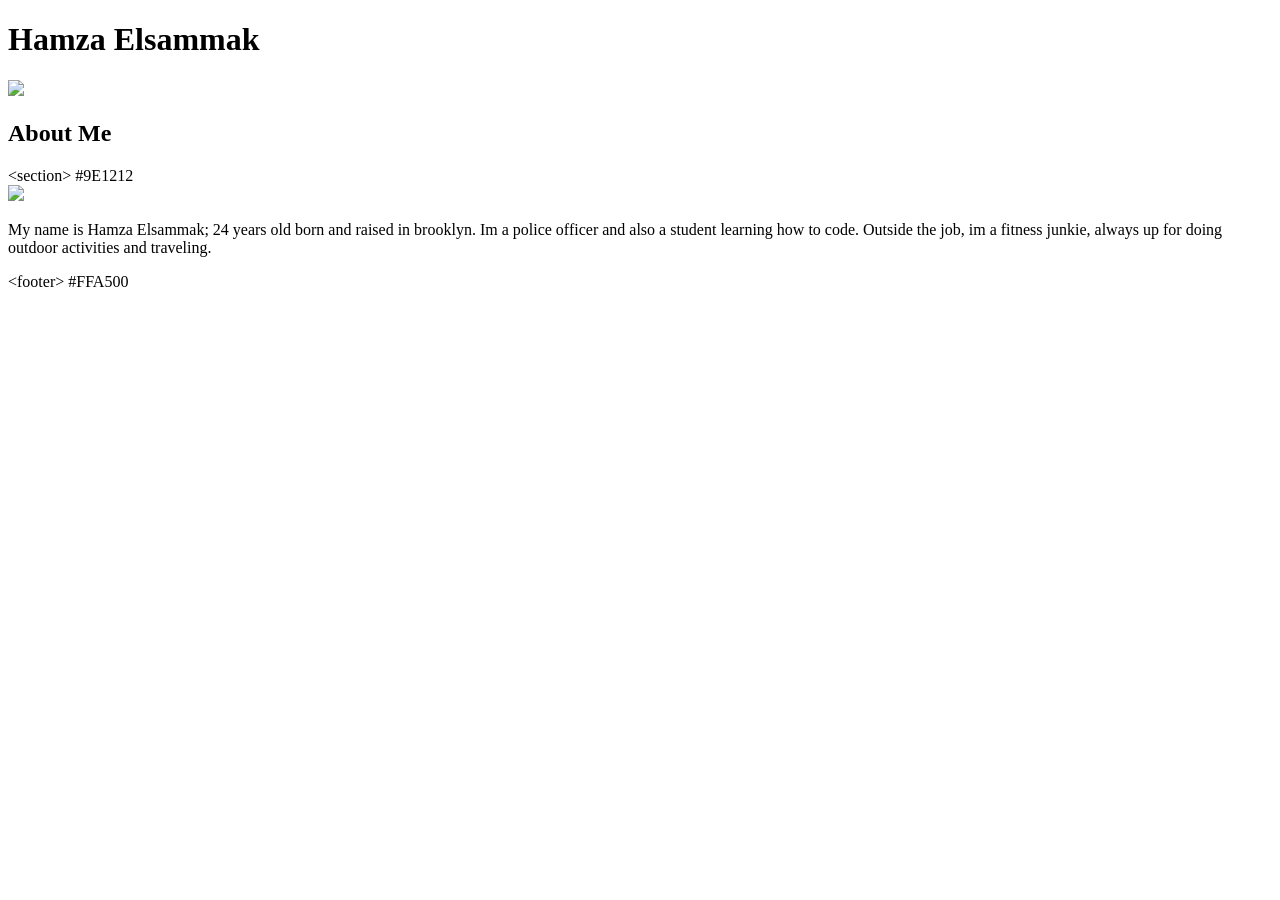
==== index.html @ 776b8085 "rename Basic-Portfolo.html to index.html" ====
<!DOCTYPE html>
<html lang="en-us">

<head>
  <meta charset="UTF-8">
  <title>Floats</title>
  <link rel="stylesheet" type="text/css" href="assests/css/Basic-Portfolio.css">
</head>

<body>

  <header>
      <h1>Hamza Elsammak</h1>
      <section id="right">
        <img src="https://scontent-lga3-1.xx.fbcdn.net/v/t1.0-9/67844789_10216869602910412_2878848189744545792_n.jpg?_nc_cat=109&_nc_oc=AQmXIkOgGtnTg6YGTYqGPecSzIGysPMwmp5O5FMfZTxhL8VRT7mBl9dpIlFt9s_TNig&_nc_ht=scontent-lga3-1.xx&oh=31fb4d687cafd4b17323f9b20f038094&oe=5E5D5E79">
        
      </section>

  </header>

  <section id="left">
    <h1>About Me</h1>
  </section>

  <section id="middle">
    &lt;section&gt; #9E1212
  </section>

  

  <section id="full">
    <aside>
      <img src="https://scontent-lga3-1.xx.fbcdn.net/v/t1.0-9/67796625_10216842875962255_869109284003119104_n.jpg?_nc_cat=104&_nc_oc=AQlUPe_hR5YqVcHA-XU5CAEXFYeu5E5KLYJzWRSJgjiZMv0PI82uLZyO--wZ8CYSn1o&_nc_ht=scontent-lga3-1.xx&oh=04f10284da6fb38779ef9f00add3e4a1&oe=5E1879C9">
      
    </aside>
    <p>    My name is Hamza Elsammak; 24 years old born and raised in brooklyn. Im a police officer and also a student learning how to code. Outside the job, im a fitness junkie, always up for doing outdoor activities and traveling.</p>
  </section>

  <footer>
    &lt;footer&gt; #FFA500
  </footer>

</body>

</html>
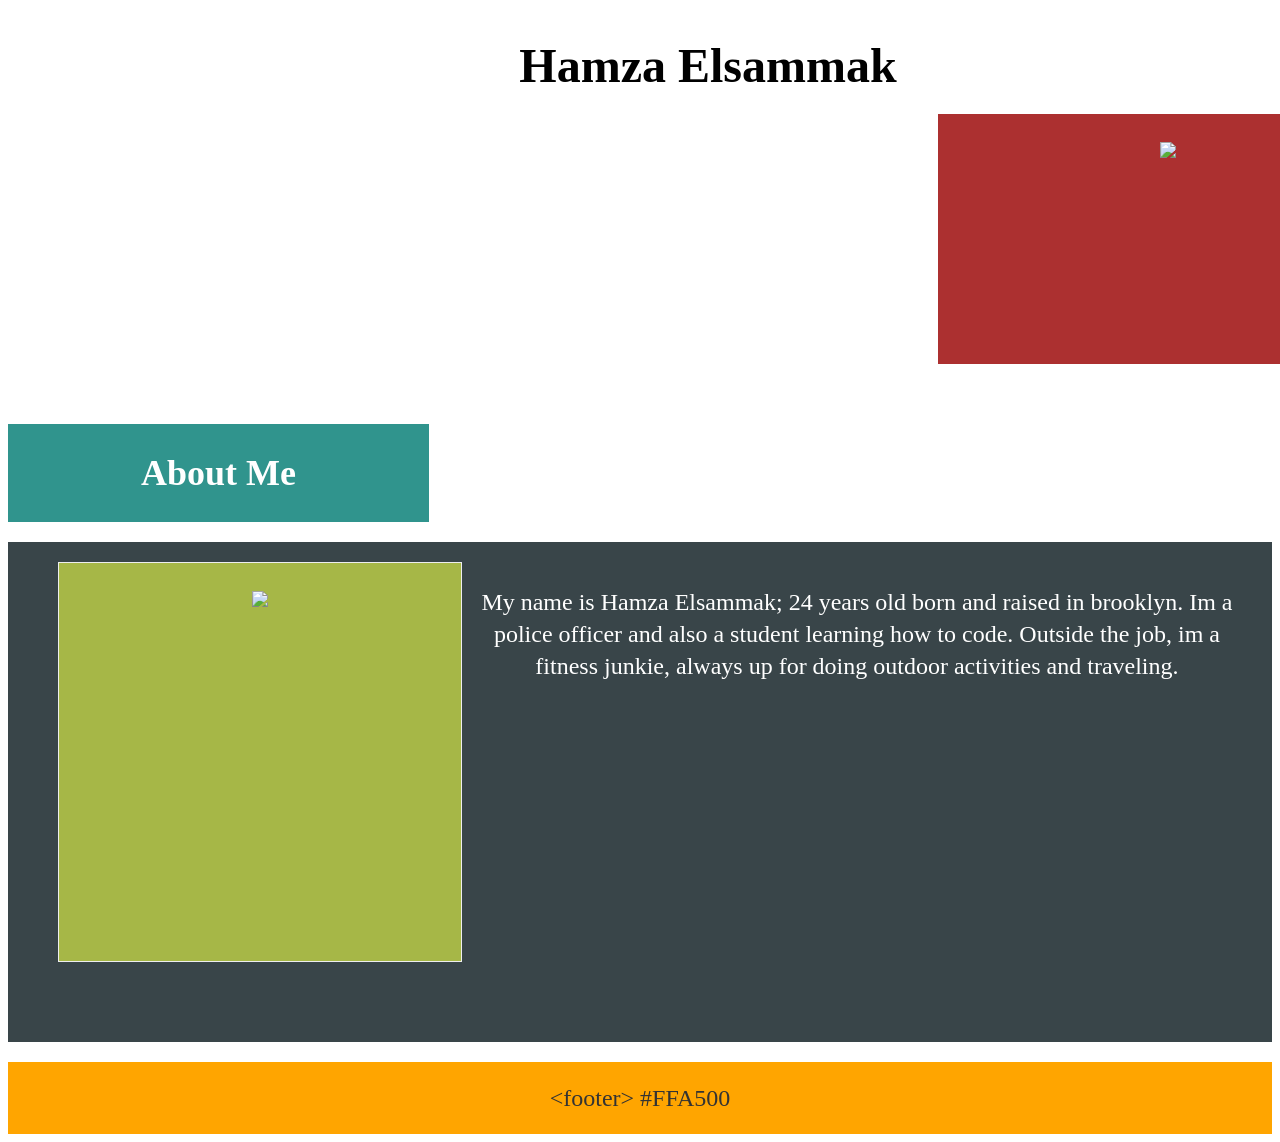
==== commit 7754347a: "changed Basic-Portfolio.css to style.css" ====
--- a/index.html
+++ b/index.html
@@ -4,7 +4,7 @@
 <head>
   <meta charset="UTF-8">
   <title>Floats</title>
-  <link rel="stylesheet" type="text/css" href="assests/css/Basic-Portfolio.css">
+  <link rel="stylesheet" type="text/css" href="assests/css/style.css">
 </head>
 
 <body>
--- a/assests/css/style.css
+++ b/assests/css/style.css
@@ -0,0 +1,77 @@
+* {
+    box-sizing: border-box;
+  text-align: center;
+}
+
+body {
+    font-size: 24px;
+    line-height: 32px;
+    color: #333;
+  }
+  
+  header {
+    float: left;
+    padding: 10px;
+    width: 1400px;
+    margin-bottom: 30px;
+    color: rgb(0, 0, 0);
+    background: rgb(255, 255, 255);
+  }
+  
+  section {
+    padding: 20px;
+    margin-bottom: 20px;
+    background: #FFA500;
+  }
+  
+  #left {
+    float: left;
+    padding: 3px;
+    clear: both;
+    width: 33.3%;
+    color: #fff;
+    background: #30948D;
+  }
+  
+  #middle {
+    float: left;
+    width: 33.3%;
+    color: #fff;
+    background: rgb(255, 255, 255);
+  }
+  
+  #right {
+    float: right;
+    height: 250px;
+    width: 33.3%;
+    color: #fff;
+    background: rgb(172, 48, 48);
+  }
+  
+  #full {
+    width: 100%;
+    overflow: auto;
+    height: 500px;
+    clear: both;
+    color: #fff;
+    background: #394549;
+  }
+  
+  
+  aside {
+    float: left;
+    width: 33%;
+    height: 400px;
+    padding: 20px;
+    margin-left: 30px;
+    text-decoration-color: white;
+    background: #a6b747;
+    border: 1px solid #eee;
+    background-size: 400px 20px
+  }
+  
+  footer {
+    padding: 20px;
+    clear: both;
+    background: #FFA500;
+  }
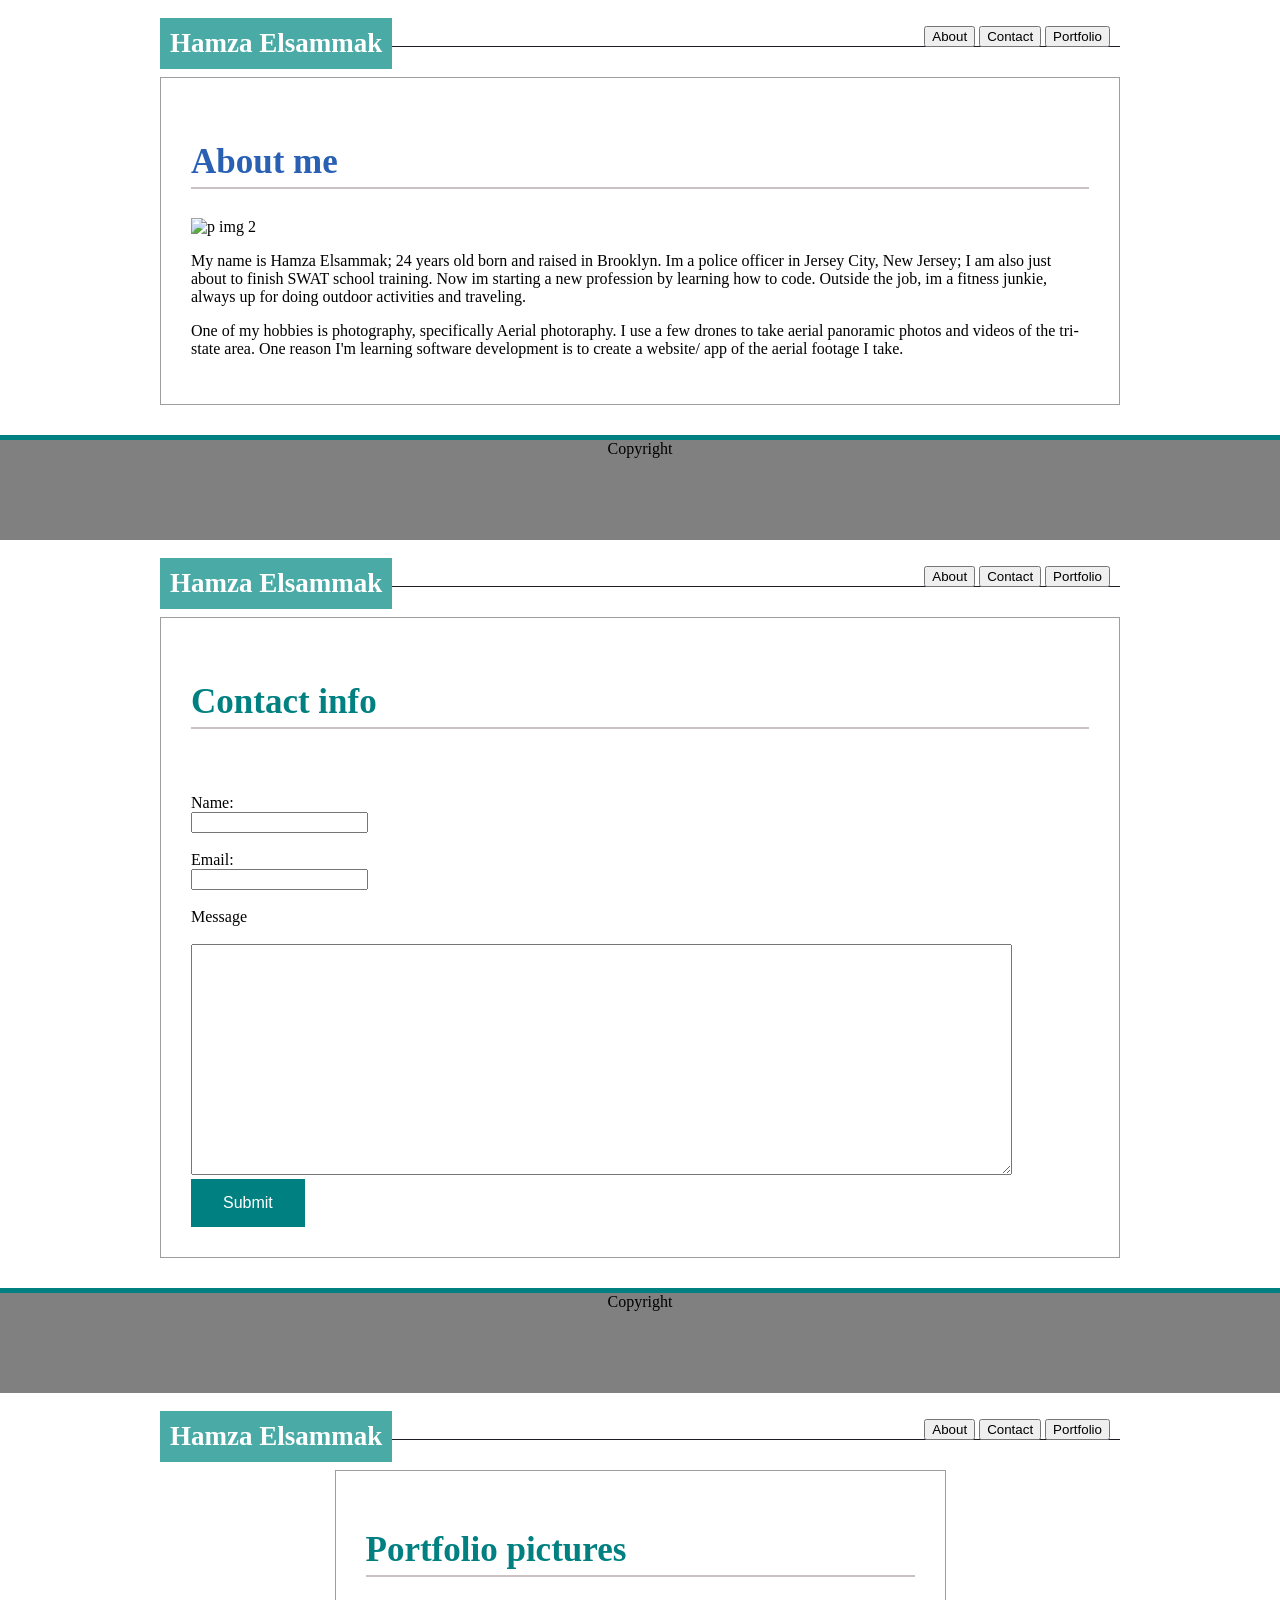
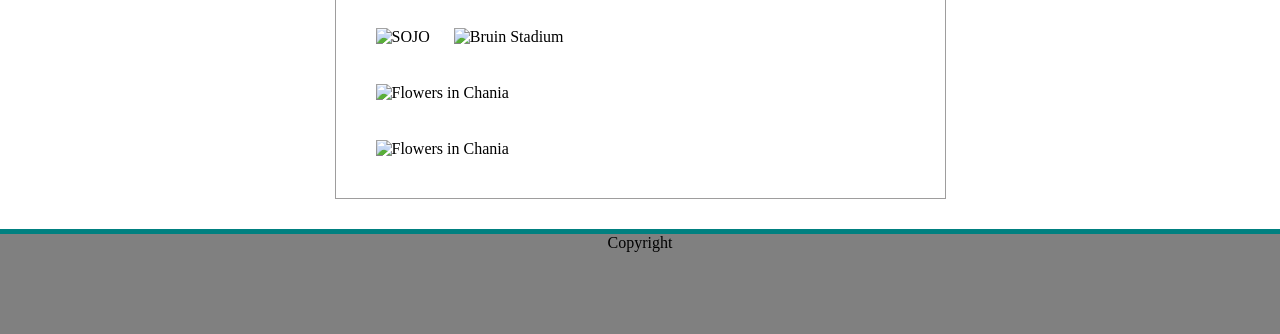
==== commit b8654cde: "update" ====
--- a/index.html
+++ b/index.html
@@ -1,45 +1,124 @@
 <!DOCTYPE html>
 <html lang="en-us">
+   <meta charset="UTF-8">
+   <title>Portfolio</title>
+   <link rel="stylesheet" type="text/css" href="assests/css/style.css">
+   
+   <body>
+       <header>
+           <div class="container">
+                   <h1 class="Name">Hamza Elsammak</h1>
+                   <nav class="navlinks">
+                       <ul>
+                           <li><button id="btn-1">About</button></li>
+                           <li><button id="btn-2">Contact</button></li>
+                           <li><button id="btn-3">Portfolio</button></li>
+                       </ul>
+                   </nav>
+           </div>
+       </header>
+           <div class=Main>
+           </div>
+       <section>
+               <div class="content">
+                       <h1 id="h1footer">About me</h1>
+                       
+                       <img src="https://scontent-lga3-1.xx.fbcdn.net/v/t1.0-9/67796625_10216842875962255_869109284003119104_n.jpg?_nc_cat=104&_nc_oc=AQlUPe_hR5YqVcHA-XU5CAEXFYeu5E5KLYJzWRSJgjiZMv0PI82uLZyO--wZ8CYSn1o&_nc_ht=scontent-lga3-1.xx&oh=04f10284da6fb38779ef9f00add3e4a1&oe=5E1879C9"
+                        alt="p img 2" width="300" height="345" hspace="0">
+                       
+                       
+                       <p> My name is Hamza Elsammak; 24 years old born and raised in Brooklyn. Im a police officer in Jersey City, New Jersey; I am also just about to finish SWAT school training. Now im starting a new profession by learning how to code. Outside the job, im a fitness junkie, always up for doing outdoor activities and traveling.
+                           <p>
+                                  <p> One of my hobbies is photography, specifically Aerial photoraphy. I use a few drones to take aerial panoramic photos and videos of the tri-state area. One reason I'm learning software development is to create a website/ app of the aerial footage I take. </p>
+                 </div>
+                 <footer class="footer">Copyright </footer>
+       </section>
+</body>
+</html>
 
-<head>
-  <meta charset="UTF-8">
-  <title>Floats</title>
-  <link rel="stylesheet" type="text/css" href="assests/css/style.css">
-</head>
+<!DOCTYPE html>
+<html lang="en">
+   <meta charset="UTF-8">
+   <title>Portfolio</title>
+   <link rel="stylesheet" type="text/css" href="assests/css/style.css">
+   <body>
+       <header>
+           <div class="container">
+                   <h1 class="Name">Hamza Elsammak</h1>
+                   <nav class="navlinks">
+                       <ul>
+                           <li><button id="btn-1">About</button> </li>
+                           <li><button id="btn-2">Contact</button></li>
+                           <li><button id="btn-3">Portfolio</button></li>
+                       </ul>
+                   </nav>
+           </div>
+       </header>
+           <div class=Main>
+           </div>
+       <section>
+               <div class="content2">
+                      <h1 id="h1contact">Contact info</h1>
+                      <br>
+                       <form action="**">
+                           <br>
+                           Name:<br>
+                           <input type="text" name="firstname">
+                           <br>
+                           <br>
+                           Email:<br>
+                           <input type="text" name="lastname">
+                           <br><br>
+                           Message
+                           <br><br>
+                           <textarea id=text rows="15%" cols="100%">
+                                   </textarea>
+                           <br>
+                           <button class="button">Submit</button>
+                           </form>
+                 </div>
+                 <footer class="footer">Copyright </footer>
+       </section>
+</body>
+</html>
+<!DOCTYPE html>
+<html lang="en">
+   <meta charset="UTF-8">
+   <title>Portfolio pictures</title>
+   <link rel="stylesheet" type="text/css" href="assests/css/style.css">
+   <body>
+       <header>
+           <div class="container">
+                   <h1 class="Name">Hamza Elsammak</h1>
+                   <nav class="navlinks">
+                       <ul>
+                           <li><button id="btn-1">About</button></li>
+                           <li><button id="btn-2">Contact</button></li>
+                           <li><button id="btn-3">Portfolio</button></li>
+                       </ul>
+                   </nav>
+           </div>
+       </header>
+           <div class=Main>
+                   <div class="content3">
+                           <h1 id="h1contact">Portfolio pictures</h1>
+                           <br>
+                            <form action="**">
+                                <img id="photo1" src="https://scontent.fbos1-2.fna.fbcdn.net/v/t1.0-9/73149001_10217444531443266_1582270985548070912_o.jpg?_nc_cat=102&_nc_oc=AQnibHIQji28vwMw1fPmyjkr1-Jt5aWR_bP300aLFlQPxDqceczX5c08oA7bizBge6w&_nc_ht=scontent.fbos1-2.fna&oh=6643731043cac19ed937134b3c06720e&oe=5E1AD69D"
+                                alt="SOJO" width="200" height="200" hspace="0">
 
-<body>
+                                <img id="photo2" src="https://scontent-lga3-1.xx.fbcdn.net/v/t1.0-9/34415902_10213768406742446_2291065121964818432_n.jpg?_nc_cat=111&_nc_oc=AQkhrHC6iXKXubpTndM8SqnnR1jzpgRbrXhvnDwb5n9JYrjCJfBvLG8hbDzqf1g3v5o&_nc_ht=scontent-lga3-1.xx&oh=5da21fa248ffa0ea0f86b382a9a3b268&oe=5E6335AA" alt="Bruin Stadium" width="450" height="300" hspace="0">
+                                <br><br>
 
-  <header>
-      <h1>Hamza Elsammak</h1>
-      <section id="right">
-        <img src="https://scontent-lga3-1.xx.fbcdn.net/v/t1.0-9/67844789_10216869602910412_2878848189744545792_n.jpg?_nc_cat=109&_nc_oc=AQmXIkOgGtnTg6YGTYqGPecSzIGysPMwmp5O5FMfZTxhL8VRT7mBl9dpIlFt9s_TNig&_nc_ht=scontent-lga3-1.xx&oh=31fb4d687cafd4b17323f9b20f038094&oe=5E5D5E79">
-        
-      </section>
-
-  </header>
-
-  <section id="left">
-    <h1>About Me</h1>
-  </section>
-
-  <section id="middle">
-    &lt;section&gt; #9E1212
-  </section>
-
-  
-
-  <section id="full">
-    <aside>
-      <img src="https://scontent-lga3-1.xx.fbcdn.net/v/t1.0-9/67796625_10216842875962255_869109284003119104_n.jpg?_nc_cat=104&_nc_oc=AQlUPe_hR5YqVcHA-XU5CAEXFYeu5E5KLYJzWRSJgjiZMv0PI82uLZyO--wZ8CYSn1o&_nc_ht=scontent-lga3-1.xx&oh=04f10284da6fb38779ef9f00add3e4a1&oe=5E1879C9">
-      
-    </aside>
-    <p>    My name is Hamza Elsammak; 24 years old born and raised in brooklyn. Im a police officer and also a student learning how to code. Outside the job, im a fitness junkie, always up for doing outdoor activities and traveling.</p>
-  </section>
-
-  <footer>
-    &lt;footer&gt; #FFA500
-  </footer>
-
+                                <img id="photo3" src="./images/profile-placeholder.png" alt="Flowers in Chania" >
+                                <br><br>
+                                <img id="photo4" src="./images/profile-placeholder.png" alt="Flowers in Chania" >
+                                <br>
+                                </form>
+                      </div>
+                      <footer class="footer">Copyright </footer>
+            </section>
+           </div>
+       <section>
 </body>
-
 </html>
--- a/assests/css/style.css
+++ b/assests/css/style.css
@@ -1,77 +1,151 @@
-* {
-    box-sizing: border-box;
-  text-align: center;
+body{
+    
+  margin: 0 auto;
+  background-image: url("../images/so-white.png");
+ font-family:'Times New Roman', 'Helvetica Neue', Helvetica, sans-serif;
 }
-
-body {
-    font-size: 24px;
-    line-height: 32px;
-    color: #333;
+.Name{
+  font-family: 'Georgia', Times, Times New Roman, serif;
+  background: #4aaaa5;
+  font-size: 27px;
+  color: white;
+  float: left;
+  padding: 10px;
+}
+header{
+  background: white;
+}
+#h1footer{
+  color: rgb(41, 96, 179);
+  border-bottom: 2px solid #cac2c2;
+  padding-top: 5px;
+  padding-bottom: 5px;
+  font-size: 35px;
+  font-family:'Times New Roman', 'Helvetica Neue', Helvetica, sans-serif;
+}
+.container{
+  height: 46px ;
+  border-bottom: 1px solid rgb(28, 28, 39);
+  margin-bottom: 15px;
+  margin: 0 auto;
+  width: 960px;
+  font-family:'Times New Roman', 'Helvetica Neue', Helvetica, sans-serif;
+}
+.navlinks{
+  float: right;
+  padding: 10px;
+  font-family:'Times New Roman', 'Helvetica Neue', Helvetica, sans-serif;
+}
+.content{
+  width: 960px;
+  background: #ffffff;
+  border: solid;
+  border-color: rgb(158, 157, 157);
+  border-width: 1px;
+  display: block;
+  padding: 30px;
+  margin: 30px auto;
+  box-sizing: border-box;
+  font-family:'Times New Roman', 'Helvetica Neue', Helvetica, sans-serif;
+}
+li {
+  display: inline;
+  font-family:'Times New Roman', 'Helvetica Neue', Helvetica, sans-serif;
+}
+ul{
+  top: 94px;
+  width: 100%;
+  float: left;
+}
+nav{
+  float: right;
+}
+.footer{
+    background-color: gray;
+    border-top:5px solid  teal;
+    height:100px;
+    display:block;
+    width:100%;
+    text-align: center;
   }
-  
-  header {
-    float: left;
-    padding: 10px;
-    width: 1400px;
-    margin-bottom: 30px;
-    color: rgb(0, 0, 0);
-    background: rgb(255, 255, 255);
+  #photo1
+  {
+      width: 200px;
+      height: 100px;
+      margin: 5px;
+      /* float: left; */
+      padding:5px;
   }
-  
-  section {
-    padding: 20px;
-    margin-bottom: 20px;
-    background: #FFA500;
+  #photo2
+  {
+      width: 200px;
+      height: 100px;
+      margin: 5px;
+      /* float: left; */
+      padding:5px;
   }
-  
-  #left {
-    float: left;
-    padding: 3px;
-    clear: both;
-    width: 33.3%;
-    color: #fff;
-    background: #30948D;
+  #photo3
+  {
+      width: 200px;
+      height: 100px;
+      margin: 5px;
+      /* float:; */
+      padding:5px;
   }
-  
-  #middle {
-    float: left;
-    width: 33.3%;
-    color: #fff;
-    background: rgb(255, 255, 255);
+  #photo4
+  {
+      width: 200px;
+      height: 100px;
+      margin: 5px;
+      /* float:; */
+      padding:5px;
   }
-  
-  #right {
-    float: right;
-    height: 250px;
-    width: 33.3%;
-    color: #fff;
-    background: rgb(172, 48, 48);
+  #photo5
+  {
+      width: 100px;
+      height: 100px;
+      margin: 5px;
+      /* float:; */
+      padding:5px;
   }
-  
-  #full {
-    width: 100%;
-    overflow: auto;
-    height: 500px;
-    clear: both;
-    color: #fff;
-    background: #394549;
+  #h1contact
+  {
+      color: teal;
+      border-bottom: 2px solid #cac2c2;
+      padding-top: 5px;
+      padding-bottom: 5px;
+      font-size: 35px;
   }
-  
-  
-  aside {
-    float: left;
-    width: 33%;
-    height: 400px;
-    padding: 20px;
-    margin-left: 30px;
-    text-decoration-color: white;
-    background: #a6b747;
-    border: 1px solid #eee;
-    background-size: 400px 20px
-  }
-  
-  footer {
-    padding: 20px;
-    clear: both;
-    background: #FFA500;
-  }+  .button
+  {
+      background-color: teal;
+      border: none;
+      color: white;
+      padding: 15px 32px;
+      text-align: center;
+      text-decoration: none;
+      display: inline-block;
+      font-size: 16px;
+      }
+      .content2{
+          width: 960px;
+          background: #ffffff;
+          border: solid;
+          border-color: rgb(158, 157, 157);
+          border-width: 1px;
+          display: block;
+          padding: 30px;
+          margin: 30px auto;
+          box-sizing: border-box;
+      }
+      .content3{
+          width: 611px;
+          background: #ffffff;
+          border: solid;
+          border-color: rgb(158, 157, 157);
+          border-width: 1px;
+          display: block;
+          padding: 30px;
+          margin: 30px auto;
+          box-sizing: border-box;
+      }
--- a/assests/css/style.css
+++ b/assests/css/style.css
@@ -1,77 +1,151 @@
-* {
-    box-sizing: border-box;
-  text-align: center;
+body{
+    
+  margin: 0 auto;
+  background-image: url("../images/so-white.png");
+ font-family:'Times New Roman', 'Helvetica Neue', Helvetica, sans-serif;
 }
-
-body {
-    font-size: 24px;
-    line-height: 32px;
-    color: #333;
+.Name{
+  font-family: 'Georgia', Times, Times New Roman, serif;
+  background: #4aaaa5;
+  font-size: 27px;
+  color: white;
+  float: left;
+  padding: 10px;
+}
+header{
+  background: white;
+}
+#h1footer{
+  color: rgb(41, 96, 179);
+  border-bottom: 2px solid #cac2c2;
+  padding-top: 5px;
+  padding-bottom: 5px;
+  font-size: 35px;
+  font-family:'Times New Roman', 'Helvetica Neue', Helvetica, sans-serif;
+}
+.container{
+  height: 46px ;
+  border-bottom: 1px solid rgb(28, 28, 39);
+  margin-bottom: 15px;
+  margin: 0 auto;
+  width: 960px;
+  font-family:'Times New Roman', 'Helvetica Neue', Helvetica, sans-serif;
+}
+.navlinks{
+  float: right;
+  padding: 10px;
+  font-family:'Times New Roman', 'Helvetica Neue', Helvetica, sans-serif;
+}
+.content{
+  width: 960px;
+  background: #ffffff;
+  border: solid;
+  border-color: rgb(158, 157, 157);
+  border-width: 1px;
+  display: block;
+  padding: 30px;
+  margin: 30px auto;
+  box-sizing: border-box;
+  font-family:'Times New Roman', 'Helvetica Neue', Helvetica, sans-serif;
+}
+li {
+  display: inline;
+  font-family:'Times New Roman', 'Helvetica Neue', Helvetica, sans-serif;
+}
+ul{
+  top: 94px;
+  width: 100%;
+  float: left;
+}
+nav{
+  float: right;
+}
+.footer{
+    background-color: gray;
+    border-top:5px solid  teal;
+    height:100px;
+    display:block;
+    width:100%;
+    text-align: center;
   }
-  
-  header {
-    float: left;
-    padding: 10px;
-    width: 1400px;
-    margin-bottom: 30px;
-    color: rgb(0, 0, 0);
-    background: rgb(255, 255, 255);
+  #photo1
+  {
+      width: 200px;
+      height: 100px;
+      margin: 5px;
+      /* float: left; */
+      padding:5px;
   }
-  
-  section {
-    padding: 20px;
-    margin-bottom: 20px;
-    background: #FFA500;
+  #photo2
+  {
+      width: 200px;
+      height: 100px;
+      margin: 5px;
+      /* float: left; */
+      padding:5px;
   }
-  
-  #left {
-    float: left;
-    padding: 3px;
-    clear: both;
-    width: 33.3%;
-    color: #fff;
-    background: #30948D;
+  #photo3
+  {
+      width: 200px;
+      height: 100px;
+      margin: 5px;
+      /* float:; */
+      padding:5px;
   }
-  
-  #middle {
-    float: left;
-    width: 33.3%;
-    color: #fff;
-    background: rgb(255, 255, 255);
+  #photo4
+  {
+      width: 200px;
+      height: 100px;
+      margin: 5px;
+      /* float:; */
+      padding:5px;
   }
-  
-  #right {
-    float: right;
-    height: 250px;
-    width: 33.3%;
-    color: #fff;
-    background: rgb(172, 48, 48);
+  #photo5
+  {
+      width: 100px;
+      height: 100px;
+      margin: 5px;
+      /* float:; */
+      padding:5px;
   }
-  
-  #full {
-    width: 100%;
-    overflow: auto;
-    height: 500px;
-    clear: both;
-    color: #fff;
-    background: #394549;
+  #h1contact
+  {
+      color: teal;
+      border-bottom: 2px solid #cac2c2;
+      padding-top: 5px;
+      padding-bottom: 5px;
+      font-size: 35px;
   }
-  
-  
-  aside {
-    float: left;
-    width: 33%;
-    height: 400px;
-    padding: 20px;
-    margin-left: 30px;
-    text-decoration-color: white;
-    background: #a6b747;
-    border: 1px solid #eee;
-    background-size: 400px 20px
-  }
-  
-  footer {
-    padding: 20px;
-    clear: both;
-    background: #FFA500;
-  }+  .button
+  {
+      background-color: teal;
+      border: none;
+      color: white;
+      padding: 15px 32px;
+      text-align: center;
+      text-decoration: none;
+      display: inline-block;
+      font-size: 16px;
+      }
+      .content2{
+          width: 960px;
+          background: #ffffff;
+          border: solid;
+          border-color: rgb(158, 157, 157);
+          border-width: 1px;
+          display: block;
+          padding: 30px;
+          margin: 30px auto;
+          box-sizing: border-box;
+      }
+      .content3{
+          width: 611px;
+          background: #ffffff;
+          border: solid;
+          border-color: rgb(158, 157, 157);
+          border-width: 1px;
+          display: block;
+          padding: 30px;
+          margin: 30px auto;
+          box-sizing: border-box;
+      }
--- a/assests/css/style.css
+++ b/assests/css/style.css
@@ -1,77 +1,151 @@
-* {
-    box-sizing: border-box;
-  text-align: center;
+body{
+    
+  margin: 0 auto;
+  background-image: url("../images/so-white.png");
+ font-family:'Times New Roman', 'Helvetica Neue', Helvetica, sans-serif;
 }
-
-body {
-    font-size: 24px;
-    line-height: 32px;
-    color: #333;
+.Name{
+  font-family: 'Georgia', Times, Times New Roman, serif;
+  background: #4aaaa5;
+  font-size: 27px;
+  color: white;
+  float: left;
+  padding: 10px;
+}
+header{
+  background: white;
+}
+#h1footer{
+  color: rgb(41, 96, 179);
+  border-bottom: 2px solid #cac2c2;
+  padding-top: 5px;
+  padding-bottom: 5px;
+  font-size: 35px;
+  font-family:'Times New Roman', 'Helvetica Neue', Helvetica, sans-serif;
+}
+.container{
+  height: 46px ;
+  border-bottom: 1px solid rgb(28, 28, 39);
+  margin-bottom: 15px;
+  margin: 0 auto;
+  width: 960px;
+  font-family:'Times New Roman', 'Helvetica Neue', Helvetica, sans-serif;
+}
+.navlinks{
+  float: right;
+  padding: 10px;
+  font-family:'Times New Roman', 'Helvetica Neue', Helvetica, sans-serif;
+}
+.content{
+  width: 960px;
+  background: #ffffff;
+  border: solid;
+  border-color: rgb(158, 157, 157);
+  border-width: 1px;
+  display: block;
+  padding: 30px;
+  margin: 30px auto;
+  box-sizing: border-box;
+  font-family:'Times New Roman', 'Helvetica Neue', Helvetica, sans-serif;
+}
+li {
+  display: inline;
+  font-family:'Times New Roman', 'Helvetica Neue', Helvetica, sans-serif;
+}
+ul{
+  top: 94px;
+  width: 100%;
+  float: left;
+}
+nav{
+  float: right;
+}
+.footer{
+    background-color: gray;
+    border-top:5px solid  teal;
+    height:100px;
+    display:block;
+    width:100%;
+    text-align: center;
   }
-  
-  header {
-    float: left;
-    padding: 10px;
-    width: 1400px;
-    margin-bottom: 30px;
-    color: rgb(0, 0, 0);
-    background: rgb(255, 255, 255);
+  #photo1
+  {
+      width: 200px;
+      height: 100px;
+      margin: 5px;
+      /* float: left; */
+      padding:5px;
   }
-  
-  section {
-    padding: 20px;
-    margin-bottom: 20px;
-    background: #FFA500;
+  #photo2
+  {
+      width: 200px;
+      height: 100px;
+      margin: 5px;
+      /* float: left; */
+      padding:5px;
   }
-  
-  #left {
-    float: left;
-    padding: 3px;
-    clear: both;
-    width: 33.3%;
-    color: #fff;
-    background: #30948D;
+  #photo3
+  {
+      width: 200px;
+      height: 100px;
+      margin: 5px;
+      /* float:; */
+      padding:5px;
   }
-  
-  #middle {
-    float: left;
-    width: 33.3%;
-    color: #fff;
-    background: rgb(255, 255, 255);
+  #photo4
+  {
+      width: 200px;
+      height: 100px;
+      margin: 5px;
+      /* float:; */
+      padding:5px;
   }
-  
-  #right {
-    float: right;
-    height: 250px;
-    width: 33.3%;
-    color: #fff;
-    background: rgb(172, 48, 48);
+  #photo5
+  {
+      width: 100px;
+      height: 100px;
+      margin: 5px;
+      /* float:; */
+      padding:5px;
   }
-  
-  #full {
-    width: 100%;
-    overflow: auto;
-    height: 500px;
-    clear: both;
-    color: #fff;
-    background: #394549;
+  #h1contact
+  {
+      color: teal;
+      border-bottom: 2px solid #cac2c2;
+      padding-top: 5px;
+      padding-bottom: 5px;
+      font-size: 35px;
   }
-  
-  
-  aside {
-    float: left;
-    width: 33%;
-    height: 400px;
-    padding: 20px;
-    margin-left: 30px;
-    text-decoration-color: white;
-    background: #a6b747;
-    border: 1px solid #eee;
-    background-size: 400px 20px
-  }
-  
-  footer {
-    padding: 20px;
-    clear: both;
-    background: #FFA500;
-  }+  .button
+  {
+      background-color: teal;
+      border: none;
+      color: white;
+      padding: 15px 32px;
+      text-align: center;
+      text-decoration: none;
+      display: inline-block;
+      font-size: 16px;
+      }
+      .content2{
+          width: 960px;
+          background: #ffffff;
+          border: solid;
+          border-color: rgb(158, 157, 157);
+          border-width: 1px;
+          display: block;
+          padding: 30px;
+          margin: 30px auto;
+          box-sizing: border-box;
+      }
+      .content3{
+          width: 611px;
+          background: #ffffff;
+          border: solid;
+          border-color: rgb(158, 157, 157);
+          border-width: 1px;
+          display: block;
+          padding: 30px;
+          margin: 30px auto;
+          box-sizing: border-box;
+      }
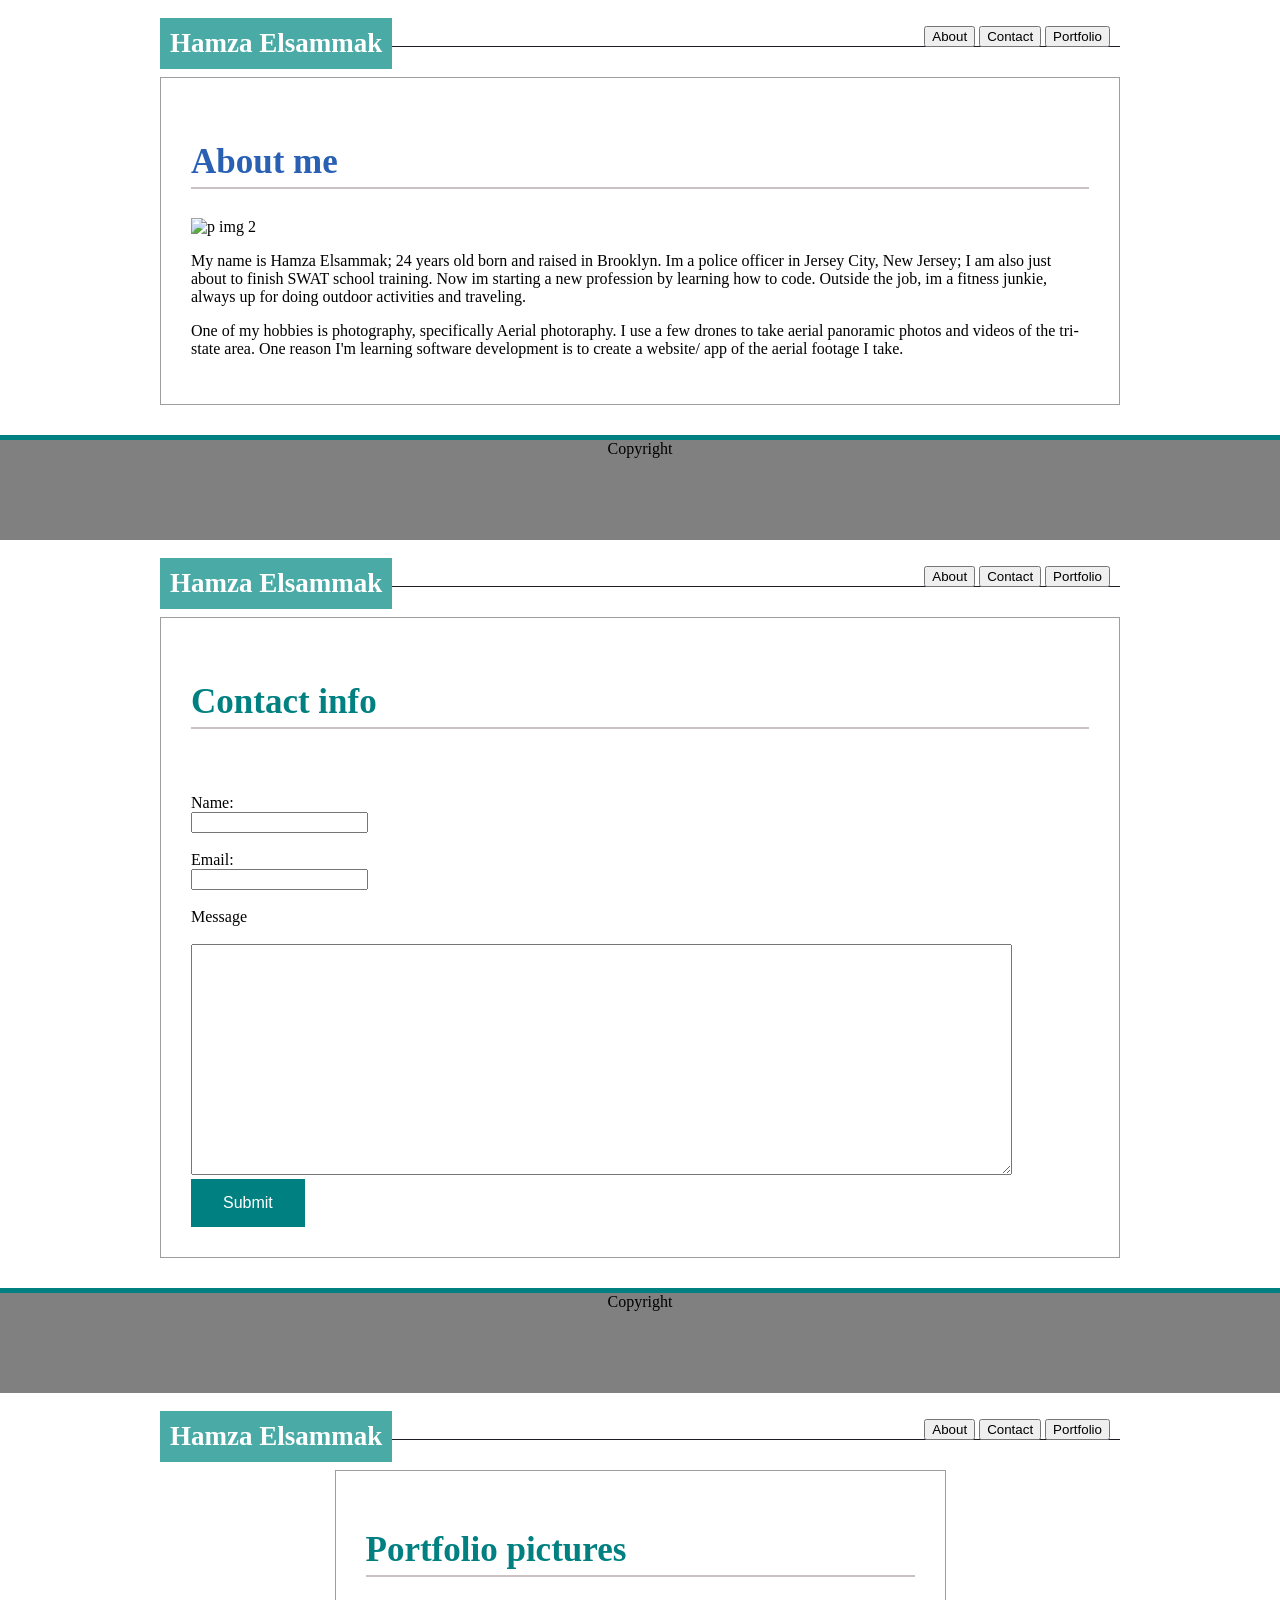
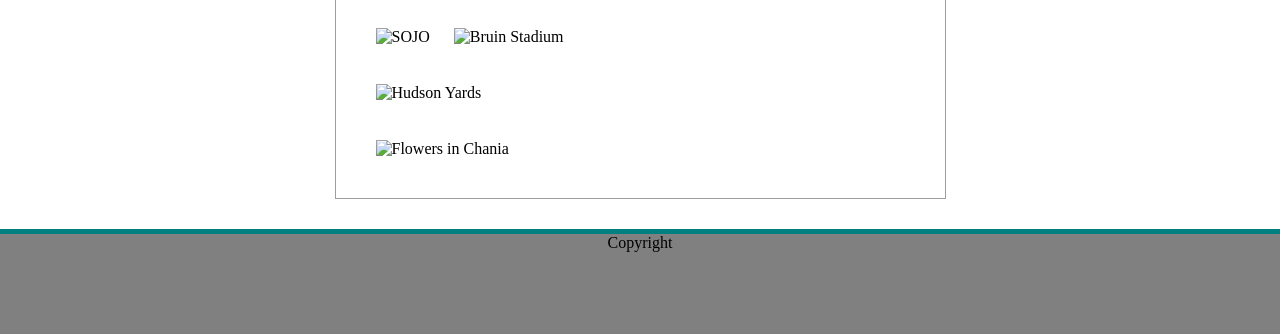
==== commit eeb91148: "update2" ====
--- a/index.html
+++ b/index.html
@@ -110,9 +110,9 @@
                                 <img id="photo2" src="https://scontent-lga3-1.xx.fbcdn.net/v/t1.0-9/34415902_10213768406742446_2291065121964818432_n.jpg?_nc_cat=111&_nc_oc=AQkhrHC6iXKXubpTndM8SqnnR1jzpgRbrXhvnDwb5n9JYrjCJfBvLG8hbDzqf1g3v5o&_nc_ht=scontent-lga3-1.xx&oh=5da21fa248ffa0ea0f86b382a9a3b268&oe=5E6335AA" alt="Bruin Stadium" width="450" height="300" hspace="0">
                                 <br><br>
 
-                                <img id="photo3" src="./images/profile-placeholder.png" alt="Flowers in Chania" >
+                                <img id="photo3" src="https://scontent.fbos1-2.fna.fbcdn.net/v/t1.0-9/75316007_10217444593604820_7751082656812498944_o.jpg?_nc_cat=104&_nc_oc=AQm-SbQ3NUjzIoRdI5z7friZ_aspgPz82ZVlstd6nyctWU0fNWvCI-LW-iDmnZRxF9U&_nc_ht=scontent.fbos1-2.fna&oh=c5ed91a5f644e6b8192be1da615289b9&oe=5E1B6AE6" alt="Hudson Yards" width="450" height="300" hspace="0">
                                 <br><br>
-                                <img id="photo4" src="./images/profile-placeholder.png" alt="Flowers in Chania" >
+                                <img id="photo4" src="" alt="Flowers in Chania" >
                                 <br>
                                 </form>
                       </div>
